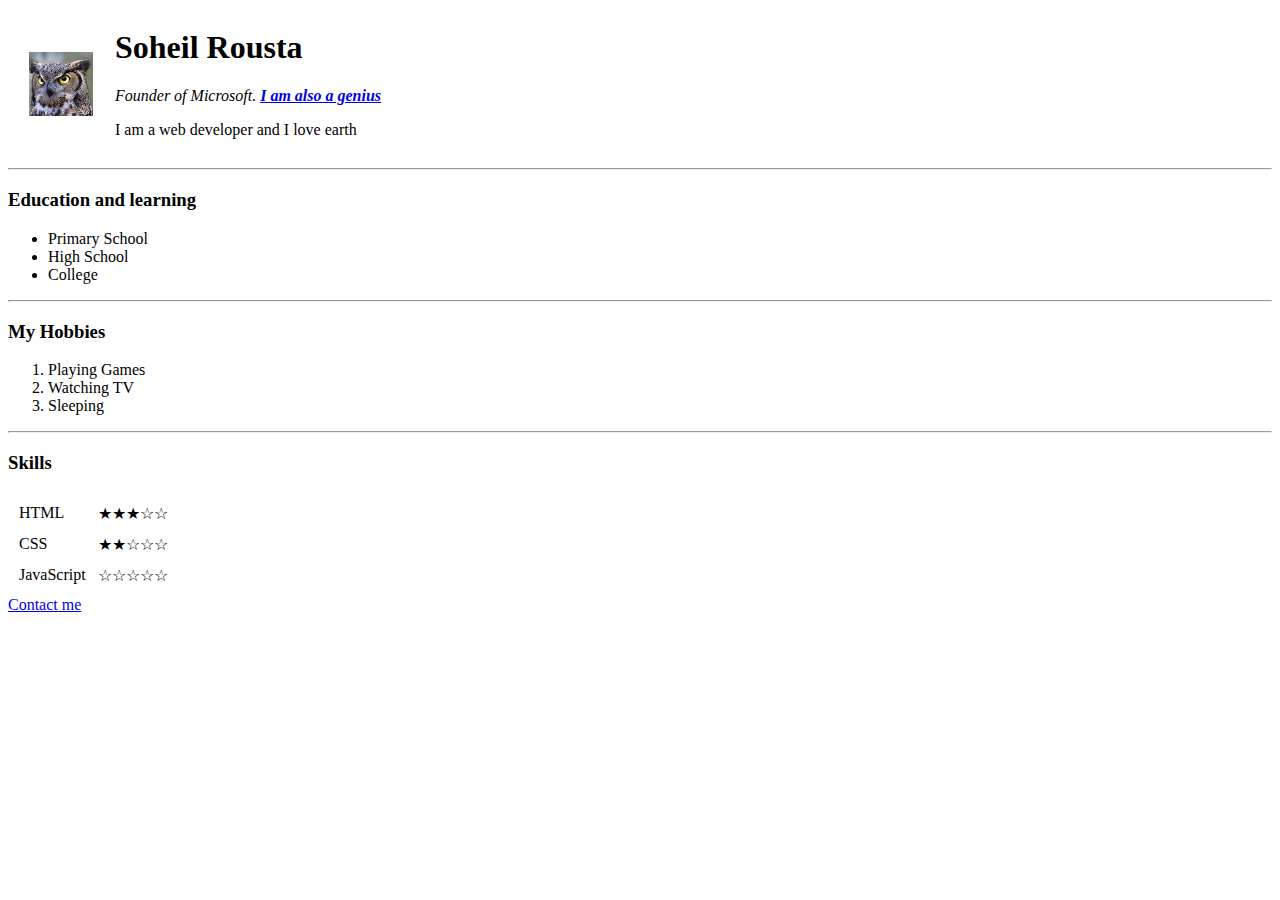
==== index.html @ 50d148af "Add files via upload" ====
<html lang="en">

<head>
  <meta charset="UTF-8" />
  <meta name="viewport" content="width=device-width, initial-scale=1.0" />
  <meta http-equiv="X-UA-Compatible" content="ie=edge" />
  <title>Soheil's Website</title>
</head>

<body>
  <table cellspacing="20">
    <tr>
      <td>
        <img
          src="[data-uri]"
          alt="Picture of an owl img" />
      </td>

      <td>
        <h1>Soheil Rousta</h1>
        <p>
          <em>
            Founder of Microsoft.
            <strong><a
                href="https://media.fromthegrapevine.com/assets/images/2018/4/einstein-0417-social.jpg.480x0_q71_crop-scale.jpg">
                I am also a genius</a></strong></em>
        </p>
        <p>I am a web developer and I love earth</p>
      </td>
    </tr>
  </table>

  <hr />
  <h3>Education and learning</h3>
  <ul>
    <li>Primary School</li>
    <li>High School</li>
    <li>College</li>
  </ul>
  <hr />
  <h3>My Hobbies</h3>
  <ol>
    <li>Playing Games</li>
    <li>Watching TV</li>
    <li>Sleeping</li>
  </ol>
  <hr />
  <h3>Skills</h3>
  <table cellspacing="10">
    <tr>
      <td>HTML</td>
      <td>★★★☆☆</td>
    </tr>
    <tr>
      <td>CSS</td>
      <td>★★☆☆☆</td>
    </tr>
    <tr>
      <td>JavaScript</td>
      <td>☆☆☆☆☆</td>
    </tr>
  </table>
  <a href="C:\Users\sohei\Downloads\Coding\contactme.html">Contact me</a>
</body>

</html>
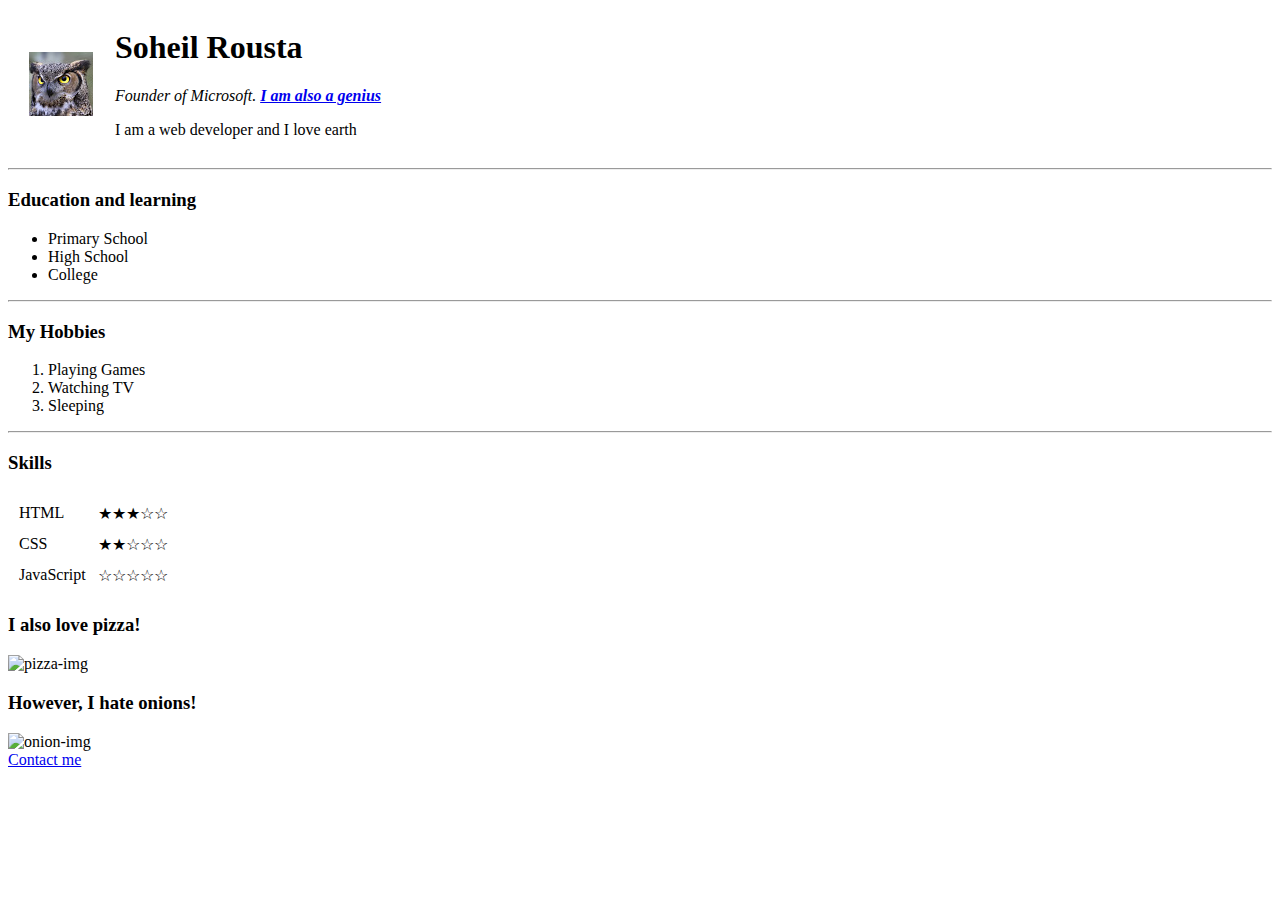
==== commit 3135ec23: "Add files via upload" ====
--- a/index.html
+++ b/index.html
@@ -5,6 +5,7 @@
   <meta name="viewport" content="width=device-width, initial-scale=1.0" />
   <meta http-equiv="X-UA-Compatible" content="ie=edge" />
   <title>Soheil's Website</title>
+  <link rel="stylesheet" href="css/styles.css" />
 </head>
 
 <body>
@@ -62,6 +63,19 @@
       <td>☆☆☆☆☆</td>
     </tr>
   </table>
+
+  <h3>I also love pizza!</h3>
+
+  <img class="pizza"
+    src="https://emojipedia-us.s3.dualstack.us-west-1.amazonaws.com/thumbs/120/apple/198/slice-of-pizza_1f355.png"
+    alt="pizza-img" /><br />
+
+  <h3>However, I hate onions!</h3>
+
+  <img class="onion"
+    src="https://emojipedia-us.s3.dualstack.us-west-1.amazonaws.com/thumbs/120/emojipedia/181/onion_1f9c5.png"
+    alt="onion-img" /><br />
+
   <a href="C:\Users\sohei\Downloads\Coding\contactme.html">Contact me</a>
 </body>
 
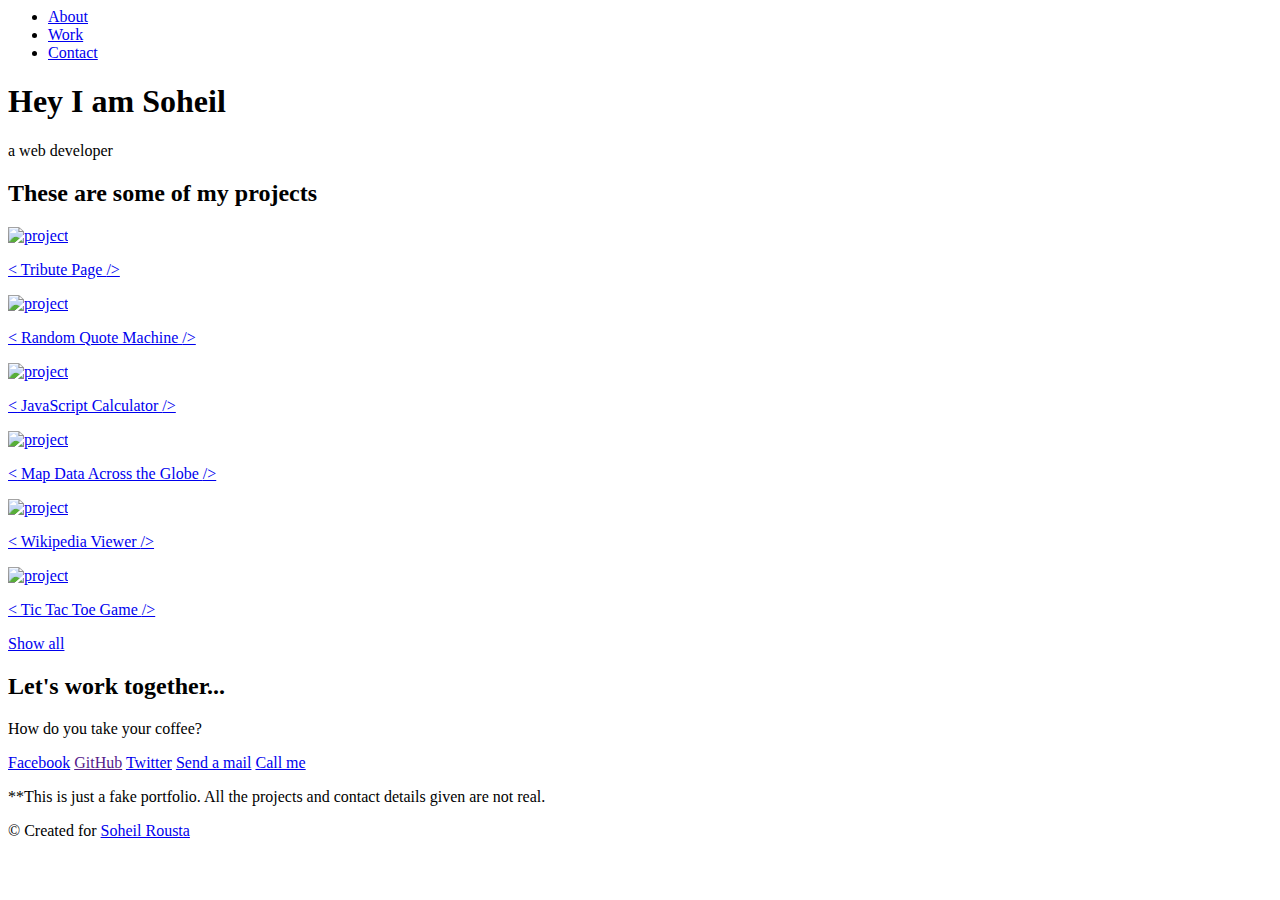
==== commit becb99df: "Update index.html" ====
--- a/index.html
+++ b/index.html
@@ -1,82 +1,163 @@
 <html lang="en">
+  <head>
+    <meta charset="UTF-8" />
+    <title>Personal Portfolio</title>
+    <link
+      href="https://fonts.googleapis.com/css?family=Open+Sans"
+      rel="stylesheet"
+      type="text/css"
+    />
+    <link
+      rel="stylesheet"
+      href="https://use.fontawesome.com/releases/v5.8.2/css/all.css"
+      integrity="sha384-oS3vJWv+0UjzBfQzYUhtDYW+Pj2yciDJxpsK1OYPAYjqT085Qq/1cq5FLXAZQ7Ay"
+      crossorigin="anonymous"
+    />
+    <link
+      href="https://fonts.googleapis.com/css?family=Poppins:200i,300,400&amp;display=swap"
+      rel="stylesheet"
+    />
+    <link
+      href="https://fonts.googleapis.com/css?family=Raleway:700&amp;display=swap"
+      rel="stylesheet"
+    />
+    <link rel="stylesheet" href="style.css" />
+  </head>
 
-<head>
-  <meta charset="UTF-8" />
-  <meta name="viewport" content="width=device-width, initial-scale=1.0" />
-  <meta http-equiv="X-UA-Compatible" content="ie=edge" />
-  <title>Soheil's Website</title>
-  <link rel="stylesheet" href="css/styles.css" />
-</head>
+  <body translate="no">
+    <nav id="navbar" class="nav">
+      <ul class="nav-list">
+        <li>
+          <a href="#welcome-section">About</a>
+        </li>
+        <li>
+          <a href="#projects">Work</a>
+        </li>
+        <li>
+          <a href="#contact">Contact</a>
+        </li>
+      </ul>
+    </nav>
 
-<body>
-  <table cellspacing="20">
-    <tr>
-      <td>
-        <img
-          src="[data-uri]
-    [base64]
-    [base64]"
-          alt="Picture of an owl img" />
-      </td>
+    <section id="welcome-section" class="welcome-section">
+      <h1>Hey I am Soheil</h1>
+      <p>a web developer</p>
+    </section>
 
-      <td>
-        <h1>Soheil Rousta</h1>
-        <p>
-          <em>
-            Founder of Microsoft.
-            <strong><a
-                href="https://media.fromthegrapevine.com/assets/images/2018/4/einstein-0417-social.jpg.480x0_q71_crop-scale.jpg">
-                I am also a genius</a></strong></em>
-        </p>
-        <p>I am a web developer and I love earth</p>
-      </td>
-    </tr>
-  </table>
+    <section id="projects" class="projects-section">
+      <h2 class="projects-section-header">These are some of my projects</h2>
+      <div class="projects-grid">
+        <a href="#" target="_self" class="project project-tile">
+          <img
+            class="project-image"
+            src="https://raw.githubusercontent.com/freeCodeCamp/cdn/master/build/testable-projects-fcc/images/tribute.jpg"
+            alt="project"
+          />
+          <p class="project-title">
+            <span class="code">&lt;</span>
+            Tribute Page
+            <span class="code">/&gt;</span>
+          </p>
+        </a>
+        <a href="#" target="_self" class="project project-tile">
+          <img
+            class="project-image"
+            src="https://raw.githubusercontent.com/freeCodeCamp/cdn/master/build/testable-projects-fcc/images/random-quote-machine.png"
+            alt="project"
+          />
+          <p class="project-title">
+            <span class="code">&lt;</span>
+            Random Quote Machine
+            <span class="code">/&gt;</span>
+          </p>
+        </a>
+        <a href="#" target="_self" class="project project-tile">
+          <img
+            class="project-image"
+            src="https://raw.githubusercontent.com/freeCodeCamp/cdn/master/build/testable-projects-fcc/images/calc.png"
+            alt="project"
+          />
+          <p class="project-title">
+            <span class="code">&lt;</span>
+            JavaScript Calculator
+            <span class="code">/&gt;</span>
+          </p>
+        </a>
+        <a href="#" target="_self" class="project project-tile">
+          <img
+            class="project-image"
+            src="https://raw.githubusercontent.com/freeCodeCamp/cdn/master/build/testable-projects-fcc/images/map.jpg"
+            alt="project"
+          />
+          <p class="project-title">
+            <span class="code">&lt;</span>
+            Map Data Across the Globe
+            <span class="code">/&gt;</span>
+          </p>
+        </a>
+        <a href="#" target="_self" class="project project-tile">
+          <img
+            class="project-image"
+            src="https://raw.githubusercontent.com/freeCodeCamp/cdn/master/build/testable-projects-fcc/images/wiki.png"
+            alt="project"
+          />
+          <p class="project-title">
+            <span class="code">&lt;</span>
+            Wikipedia Viewer
+            <span class="code">/&gt;</span>
+          </p>
+        </a>
+        <a href="#" target="_self" class="project project-tile">
+          <img
+            class="project-image"
+            src="https://raw.githubusercontent.com/freeCodeCamp/cdn/master/build/testable-projects-fcc/images/tic-tac-toe.png"
+            alt="project"
+          />
+          <p class="project-title">
+            <span class="code">&lt;</span>
+            Tic Tac Toe Game
+            <span class="code">/&gt;</span>
+          </p>
+        </a>
+      </div>
+      <a href="#" class="btn btn-show-all" target="_self"
+        >Show all<i class="fas fa-chevron-right"></i
+      ></a>
+    </section>
 
-  <hr />
-  <h3>Education and learning</h3>
-  <ul>
-    <li>Primary School</li>
-    <li>High School</li>
-    <li>College</li>
-  </ul>
-  <hr />
-  <h3>My Hobbies</h3>
-  <ol>
-    <li>Playing Games</li>
-    <li>Watching TV</li>
-    <li>Sleeping</li>
-  </ol>
-  <hr />
-  <h3>Skills</h3>
-  <table cellspacing="10">
-    <tr>
-      <td>HTML</td>
-      <td>★★★☆☆</td>
-    </tr>
-    <tr>
-      <td>CSS</td>
-      <td>★★☆☆☆</td>
-    </tr>
-    <tr>
-      <td>JavaScript</td>
-      <td>☆☆☆☆☆</td>
-    </tr>
-  </table>
+    <section id="contact" class="contact-section">
+      <div class="contact-section-header">
+        <h2>Let's work together...</h2>
+        <p>How do you take your coffee?</p>
+      </div>
+      <div class="contact-links">
+        <a href="#" target="_self" class="btn contact-details"
+          ><i class="fab fa-facebook-square"></i> Facebook</a
+        >
+        <a id="profile-link" href="" target="_self" class="btn contact-details"
+          ><i class="fab fa-github"></i> GitHub</a
+        >
+        <a href="#" target="_self" class="btn contact-details"
+          ><i class="fab fa-twitter"></i> Twitter</a
+        >
+        <a href="mailto:example@example.com" class="btn contact-details"
+          ><i class="fas fa-at"></i> Send a mail</a
+        >
+        <a href="tel:555-555-5555" class="btn contact-details"
+          ><i class="fas fa-mobile-alt"></i> Call me</a
+        >
+      </div>
+    </section>
 
-  <h3>I also love pizza!</h3>
-
-  <img class="pizza"
-    src="https://emojipedia-us.s3.dualstack.us-west-1.amazonaws.com/thumbs/120/apple/198/slice-of-pizza_1f355.png"
-    alt="pizza-img" /><br />
-
-  <h3>However, I hate onions!</h3>
-
-  <img class="onion"
-    src="https://emojipedia-us.s3.dualstack.us-west-1.amazonaws.com/thumbs/120/emojipedia/181/onion_1f9c5.png"
-    alt="onion-img" /><br />
-
-  <a href="C:\Users\sohei\Downloads\Coding\contactme.html">Contact me</a>
-</body>
-
-</html>+    <footer>
+      <p>
+        **This is just a fake portfolio. All the projects and contact details
+        given are not real.
+      </p>
+      <p>
+        © Created for
+        <a href="https://github.com" target="_self">Soheil Rousta</a>
+      </p>
+    </footer>
+  </body>
+</html>
